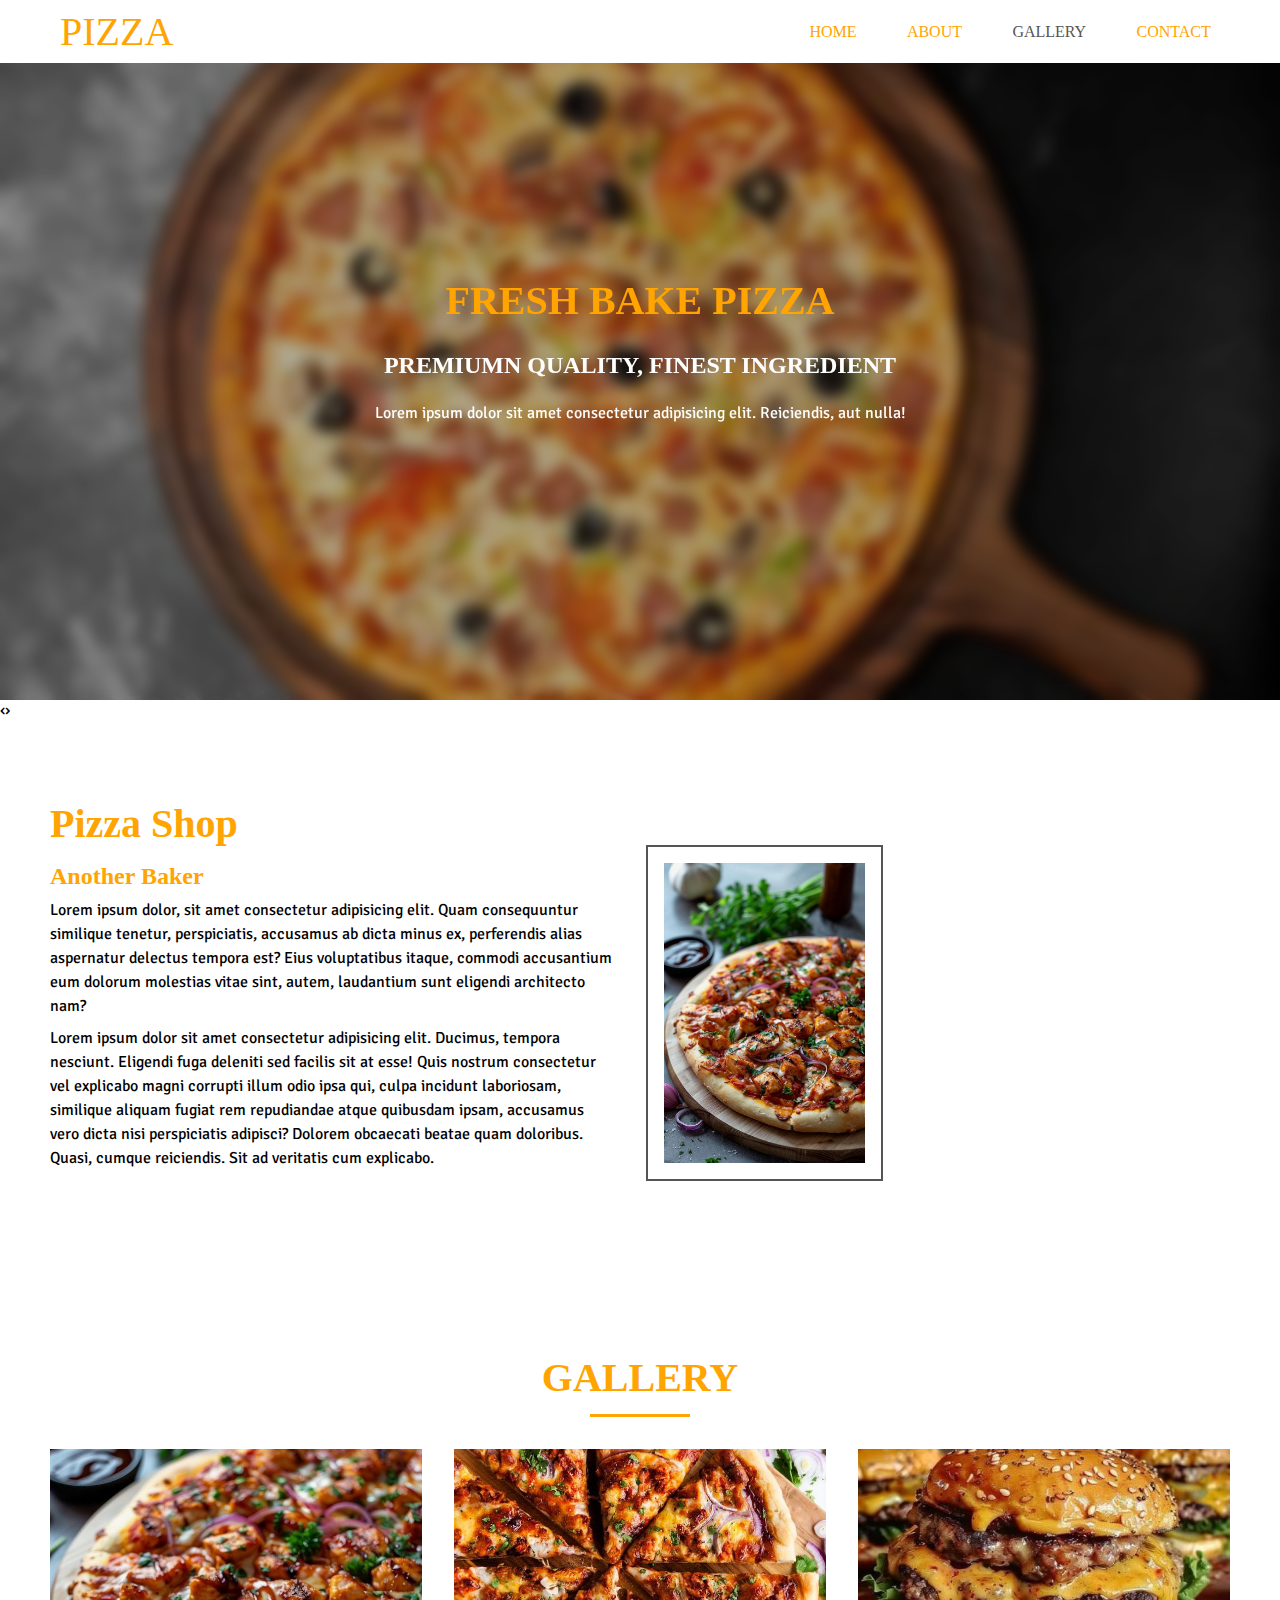
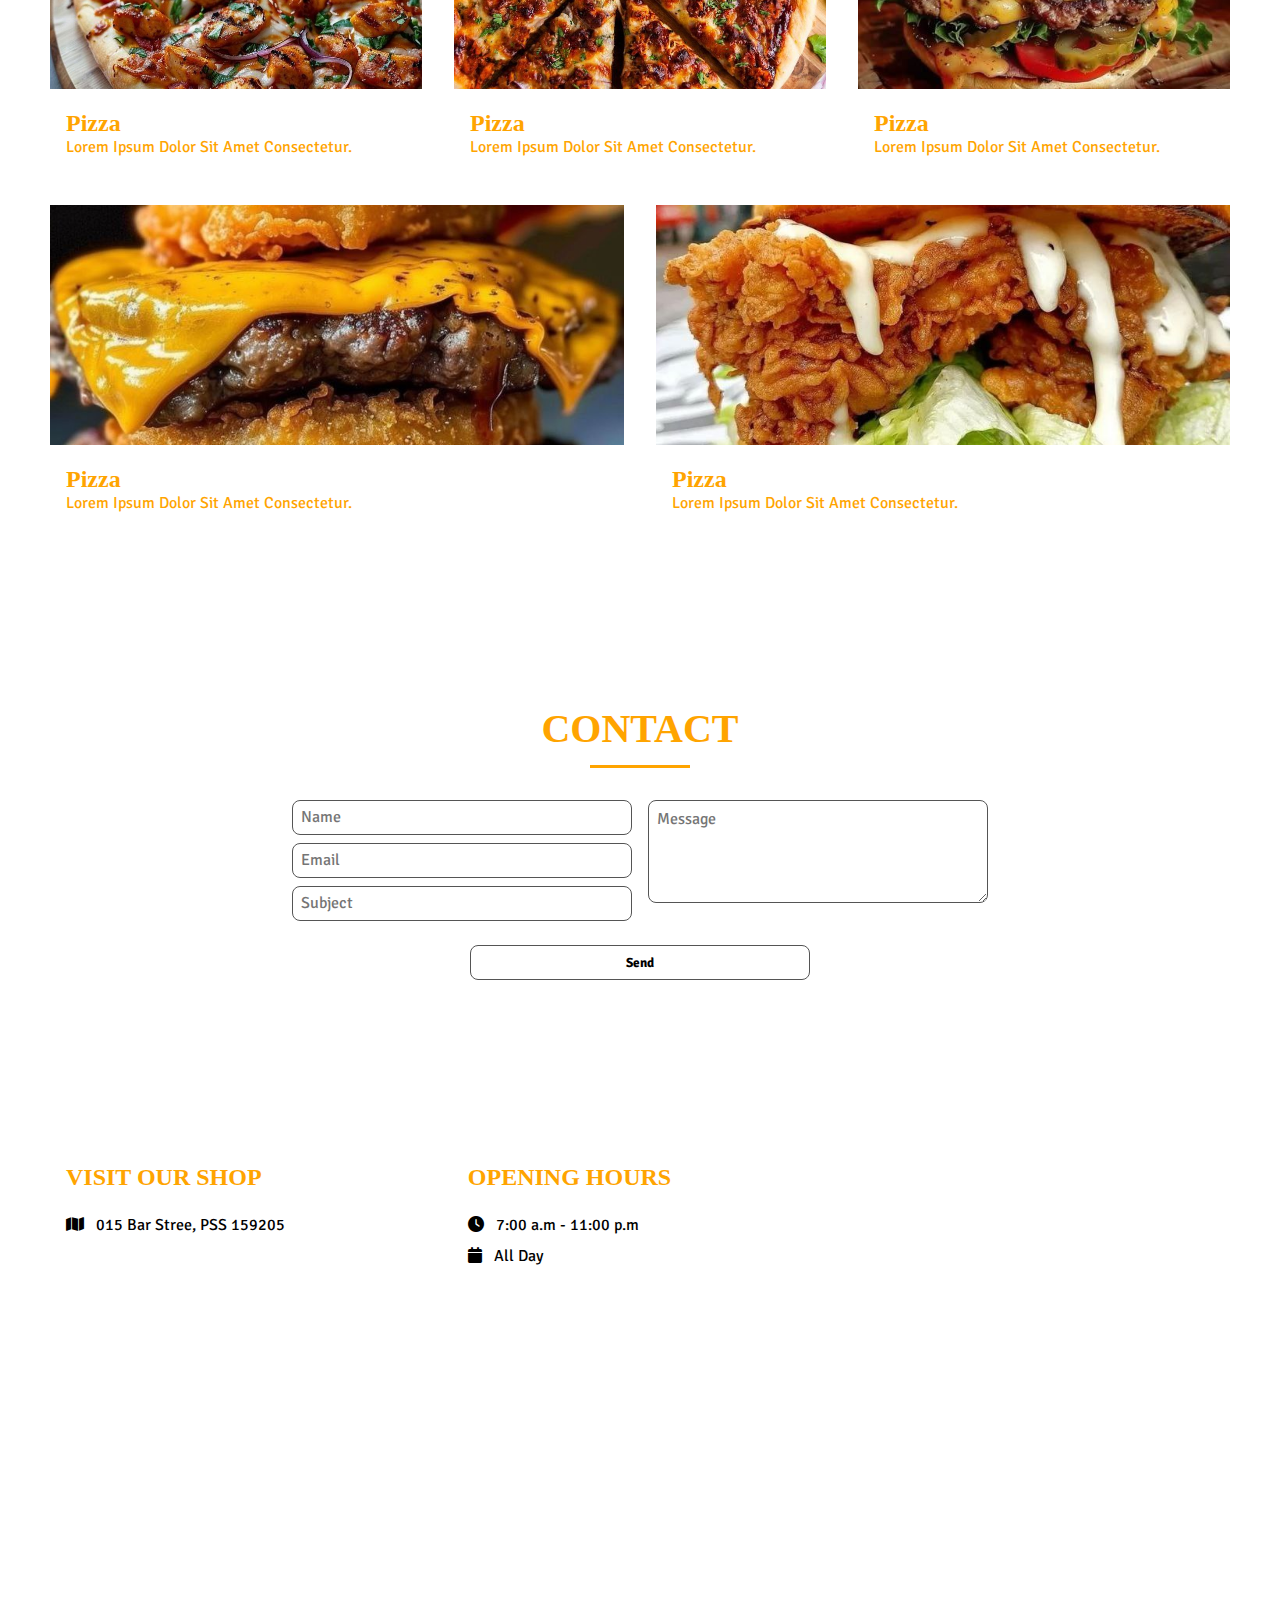
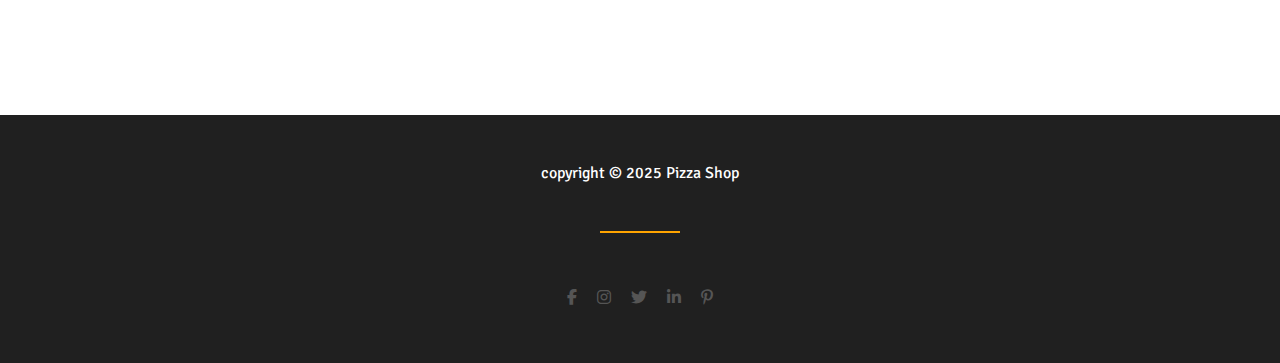
==== index.html @ ab234b38 "first commit" ====
<!DOCTYPE html>
<html lang="en">
<head>
    <meta charset="UTF-8">
    <meta name="viewport" content="width=device-width, initial-scale=1.0">
    <title>Pizza Shop</title>
    <!-- fontawesome cdn -->
    <link rel="stylesheet" href="https://cdnjs.cloudflare.com/ajax/libs/font-awesome/6.7.2/css/all.min.css"/>

    <!-- owlcarousel css -->
     <link rel="stylesheet" href="OwlCarousel2-2.3.4/dist/assets/owl.carousel.min.css">
     <link rel="stylesheet" href="OwlCarousel2-2.3.4/dist/assets/owl.theme.default.min.css">

    <!--  custom css -->
    <link rel="stylesheet" href="css/style.css">
</head>
<body>
    <!-- nav -->
    <nav>
        <div class="container">
            <a href="#" class="logo">
                <i class="fa-solid fa-pizza-slick"></i>
                pizza
            </a>
            <button id="toggle">
                <i class="fa-solid fa-bars"></i>
            </button>
            <ul class="nav-link">
                <li><a href="#home">home</a></li>
                <li><a href="#about">about</a></li>
                <li><a href="#gallery">gallery</a></li>
                <li><a href="#contact">contact</a></li>
            </ul>
        </div>
     </nav>

     <!-- hero section -->
     <section id="home">
        <div class="owl-carousel">
            <div>
                <img src="img/w1 (3).jpg" alt="">
                <div class="content">
                    <h1>Fresh bake pizza</h1>
                    <h2>premiumn quality, finest ingredient</h2>
                    <p>Lorem ipsum dolor sit amet consectetur adipisicing elit. Reiciendis, aut nulla!</p>
                </div>
            </div>
            <div>
                <img src="img/w1 (1).jpg" alt="">
                <div class="content">
                    <h1>Fresh bake pizza</h1>
                    <h2>premiumn quality, finest ingredient</h2>
                    <p>Lorem ipsum dolor sit amet consectetur adipisicing elit. Reiciendis, aut nulla!</p>
                </div>
            </div>   
            <div>
                <img src="img/w1 (2).jpg" alt="">
                <div class="content">
                    <h1>Fresh bake pizza</h1>
                    <h2>premiumn quality, finest ingredient</h2>
                    <p>Lorem ipsum dolor sit amet consectetur adipisicing elit. Reiciendis, aut nulla!</p>
                </div>
            </div>
        </div>
     </section>

     <!-- about -->
      <section id="about">
        <div class="container">
            <h1 class="title">pizza shop</h1>
            <div class="about-content">
                <div class="box">
                    <h2>another baker</h2>
                    <p>Lorem ipsum dolor, sit amet consectetur adipisicing elit. Quam consequuntur similique tenetur, perspiciatis, accusamus ab dicta minus ex, perferendis alias aspernatur delectus tempora est? Eius voluptatibus itaque, commodi accusantium eum dolorum molestias vitae sint, autem, laudantium sunt eligendi architecto nam?</p>
                    <p>Lorem ipsum dolor sit amet consectetur adipisicing elit. Ducimus, tempora nesciunt. Eligendi fuga deleniti sed facilis sit at esse! Quis nostrum consectetur vel explicabo magni corrupti illum odio ipsa qui, culpa incidunt laboriosam, similique aliquam fugiat rem repudiandae atque quibusdam ipsam, accusamus vero dicta nisi perspiciatis adipisci? Dolorem obcaecati beatae quam doloribus. Quasi, cumque reiciendis. Sit ad veritatis cum explicabo.</p>
                </div>
                <div class="img">
                    <figure><img src="img/chickenpz1.jpg" alt=""></figure>
                </div>
            </div>
        </div>
      </section>

      <!-- gallrey -->
        <section id="gallery">
        <div class="container">
            <h1 class="main-title">gallery</h1>
            <div class="gallery-content">
                
                 <div class="item">
                    <img src="img/chickenpz1.jpg" alt="">
                    <div class="item-content">
                        <h2>pizza</h2>
                        <p>Lorem ipsum dolor sit amet consectetur.</p>
                    </div>
                 </div>
                 
                 <div class="item">
                    <img src="img/chickenpz2.jpg" alt="">
                    <div class="item-content">
                        <h2>pizza</h2>
                        <p>Lorem ipsum dolor sit amet consectetur.</p>
                    </div>
                 </div>
                 
                 <div class="item">
                    <img src="img/bargar1.jpg" alt="">
                    <div class="item-content">
                        <h2>pizza</h2>
                        <p>Lorem ipsum dolor sit amet consectetur.</p>
                    </div>
                 </div>
                 
                 <div class="item">
                    <img src="img/bargar2.jpg" alt="">
                    <div class="item-content">
                        <h2>pizza</h2>
                        <p>Lorem ipsum dolor sit amet consectetur.</p>
                    </div>
                 </div>
                
                 <div class="item">
                    <img src="img/bargar3.jpg" alt="">
                    <div class="item-content">
                        <h2>pizza</h2>
                        <p>Lorem ipsum dolor sit amet consectetur.</p>
                    </div>
                 </div>
                 
            </div>
        </div>
        </section>

       <!-- contact -->
        <section id="contact">
            <div class="container">
                <h1 class="main-title">Contact</h1>
                <form action="" method="">
                    <div class="box">
                        <input type="text" placeholder="Name">
                        <input type="email" placeholder="Email">
                        <input type="text" placeholder="Subject">
                    </div>
                    <div class="box">
                        <textarea rows="5" placeholder="Message"></textarea>
                    </div>
                    <div class="box"><input type="submit" value="send"></div>
                </form>
            </div>
        </section>

        <!-- info -->
         <section class="info">
            <div class="container">
                <div class="item">
                    <h2>Visit our shop</h2>
                    <div>
                        <i class="fa-solid fa-map"></i>
                        <span>015 Bar Stree, PSS 159205</span>
                    </div>
                    <div>
                        <i class="fa-solid fa-mobil"></i>
                        <a href="mailto: hello@company.com"></a>
                    </div>
                </div>
                <div class="item">
                    <h2>opening hours</h2>
                    <div>
                        <i class="fa-solid fa-clock"></i>
                        <span>7:00 a.m - 11:00 p.m</span>
                    </div>
                    <div>
                        <i class="fa-solid fa-calendar"></i>
                        <span>All Day</span>
                    </div>
                </div>
                <div class="item">
                    <iframe src="https://www.google.com/maps/embed?pb=!1m14!1m12!1m3!1d3692.9064476080016!2d96.08503095908354!3d19.75135726057875!2m3!1f0!2f0!3f0!3m2!1i1024!2i768!4f13.1!5e0!3m2!1smy!2smm!4v1739605610034!5m2!1smy!2smm" width="600" height="450" style="border:0;" allowfullscreen="" loading="lazy" referrerpolicy="no-referrer-when-downgrade"></iframe>
                </div>
            </div>
         </section>

         <!-- footer -->
          <footer>
            <p>copyright &copy; 2025 Pizza Shop</p>
            <div class="divider"></div>
            <ul>
                <li><a href="#"><i class="fa-brands fa-facebook-f"></i></a></li>
                <li><a href="#"><i class="fa-brands fa-instagram"></i></a></li>
                <li><a href="#"><i class="fa-brands fa-twitter"></i></a></li>
                <li><a href="#"><i class="fa-brands fa-linkedin-in"></i></a></li>
                <li><a href="#"><i class="fa-brands fa-pinterest-p"></i></a></li>
            </ul>
          </footer>
          <div id="up">
            <i class="fa-solid fa-angles-up"></i>
          </div>

    <!-- owlcarusel js -->
    <script src="js/jquery.min.js"></script>
    <script src="OwlCarousel2-2.3.4/dist/owl.carousel.min.js"></script>

     <!-- custom script -->
    <script src="js/script.js"></script>
</body>
</html>
---- css/style.css ----
@import url('https://fonts.googleapis.com/css2?family=Chewy&family=IBM+Plex+Sans:ital,wght@0,100;0,200;0,300;0,400;0,500;0,600;0,700;1,100;1,200;1,300;1,400;1,500;1,600;1,700&family=Sigmar&display=swap');

@import url('https://fonts.googleapis.com/css2?family=Chewy&family=IBM+Plex+Sans:ital,wght@0,100;0,200;0,300;0,400;0,500;0,600;0,700;1,100;1,200;1,300;1,400;1,500;1,600;1,700&family=Sigmar&family=Signika:wght@300..700&display=swap');

* {
    padding: 0;
    margin: 0;
    box-sizing: border-box;
    font-family: 'Signika';
    --primary: #ffa400;
    --secondary:#555;
    --gray: #f2f2f2;
    --black: #000;
    --bg-black: #202020;
    --white: #fff;
    scroll-behavior: smooth;
}
h1, h2 ,h3 ,h4, h5, h6,a {
    font-family: 'Chewy';
}

.container {
    /* border: 1px solid #000; */
    max-width: 1180px;
    margin: 0 auto;
}

section {
    padding: 5rem 0;
}

.main-title {
    color: var(--primary);
    text-align: center;
    text-transform: uppercase;
    margin-bottom: 2rem;
    font-size: 2.5rem;
    position: relative;
    padding: 1rem 0;
}

.main-title::after {
    content: '';
    width: 100px;
    height: 3px;
    background-color: var(--primary);
    display: inline-block;
    position: absolute;
    bottom: 0;
    left: 50%;
    transform: translateX(-50%);
}

nav {
    background-color:var(--white) ;
    padding: .5rem 0;
    position: fixed;
    top: 0;
    left: 0;
    right: 0;
    z-index: 100;
}
nav .container {
    display:flex;
    justify-content: space-between;
    align-items: center;
}
nav a {
    text-decoration: none;
    text-transform: uppercase;
    color: var(--primary);
}
nav a:hover {
    color: var(--secondary);
}
nav .logo{
    font-size: 2.5rem;
}
nav #toggle {
    font-size: 1.5rem;
    background-color: transparent;
    padding: 0.5rem 0;
    border:0;
    color: var(--primary);
    display: none;
}
nav .nav-link li {
    list-style: none;
    display: inline-block;
    margin-right: .5rem;
}
nav .nav-link li:last-child {
    margin-right: 0;
}
nav .nav-link li a {
    display:block;
    padding: 0.5rem 1.2rem;
}
nav .nav-link li a.active {
    color: var(--secondary);
}

#home {
    padding: 0;
    position: relative;
    /* margin-top: 50px; */
}
 #home .owl-carousel img {
    /* width: 550px; */
    height: 700px;
    /* flex-wrap: wrap; */
    object-fit: cover;
    /* text-align: center; */
} 
#home .owl-carousel .content {
    position: absolute;
    top: 50%;
    left: 50%;
    transform: translate(-50%,-50%);
    text-align: center;
    color: var(--white);
    background-color: rgb(0,0, 0,0.3);
    width: 100%;
    height: 100%;
    display: flex;
    justify-content: center;
    align-items: center;
    flex-direction: column;
    backdrop-filter: blur(7px);
    
}
#home .owl-carousel .content h1 {
    color: var(--primary);
    font-size: 2.5rem;
    text-transform: uppercase;
    margin-bottom: 1.7rem;
}
#home .owl-carousel .content h2 {
    text-transform: uppercase;
    margin-bottom: 1.5rem;
}

 /* about */
 #about h1 {
    font-size: 2.5rem;
    text-transform: capitalize;
    color:var(--primary);
    margin-bottom: 1rem; 
 }  

 #about h2 {
     font-size: 1.5rem;
     text-transform: capitalize;
     color: var(--primary);
     margin-bottom: 0.5rem;
 }
 #about p {
     line-height: 1.5rem;
     margin-bottom: 0.5rem;
 }
 #about img {
    outline: 2px solid var(--secondary);
    outline-offset: 1rem;
    height: 300px;
    object-fit: cover;
    
 }
 #about .about-content {
    display: flex;
    flex-wrap: wrap;
    justify-content: space-between;
    row-gap: 2rem;
 }
 #about .about-content .box,
 #about .about-content .img {
    width:48%;
 }  

 /* gallery */
 #gallery .gallery-content {
    display: flex;
    justify-content: space-between;
    align-items: center;
    text-transform: capitalize;
    flex-wrap: wrap;
    gap: 2rem;
 }
 #gallery .gallery-content .item {
    flex: 23rem 1 0;
    background-color: var(--white) ;
    transition: all 0.7s;
    /* border: 10px solid red;
    flex-basis: 10rem;
    flex-grow: 0;
    flex-shrink: 1; */
 }
 
 #gallery .gallery-content .item img {
    width: 100%;
    height: 15rem;
    object-fit: cover;
 }
 #gallery .gallery-content .item .item-content {
    padding: 1rem;
 }
 #gallery .gallery-content .item .item-content {
    color: var(--primary);
}
#gallery .gallery-content .item:hover {
    transform: scale(1.1);
}

/* contact */
#contact {
    background-color: var(--white);
}
#contact ::placeholder {
    font-size: 1rem;

}
#contact input,
#contact textarea {
    padding: .5rem;
    border-radius: .5rem;
    border: 1px solid var(--secondary);
    width: 100%;
    margin-bottom: .5rem;
}

#contact input[type="submit"] {
    background-color: transparent;
    text-transform: capitalize;
    font-weight: bold;
    cursor:pointer;
    transition: all .5s;

}
#contact input[type="submit"]:hover {
    background-color: var(--primary);
    color:var(--white);
    border-color: var(--gray);
}
#contact form {
    display: flex;
    flex-wrap: wrap;
    justify-content: center;
    gap: 1rem;
    width: 60%;
    margin: 0 auto;

}
#contact form .box {
    width: 48%;
}

/* info */
.info {
    background-color: var(--white);
}
.info .container {
    display: flex;
    flex-wrap: wrap;
    justify-content: space-between;
    align-items: flex-start;
    padding: 1rem;
}
.info .container .item {
    width: 30%;
}
.info .container .item h2 {
    text-transform: uppercase;
    color: var(--primary);
    margin-bottom: 1.5rem;
}
.info .container .item i {
    margin-right: .5rem;
}
.info .container .item>div {
    margin-bottom: .7rem;
}
.info .container .item a {
    color: var(--primary);
    font-weight: lighter;
    text-decoration: none;
    font-family: 'Signika';
}
.info .container .item a:hover {
    color: var(--black);
}

/* footer */
footer {
    background-color: var(--bg-black);
    color: var(--white);
    text-align: center;
    padding: 3rem 0;

}
footer p {
    margin-bottom: 3rem;
}
footer .divider {
    width: 5rem;
    height: .1rem;
    background-color: var(--primary);
    margin: 0 auto;
    margin-bottom: 3rem;
}
footer ul li {
    display: inline-block;
}
footer ul li a {
    display: block;
    padding: .5rem;
    color: var(--secondary);
    transition: all .5s;
}
footer ul li a:hover {
    color: var(--white);
    background-color: var(--primary);
}

/* up */
#up {
    background-color: var(--primary);
    color: var(--white);
    width: 50px;
    height: 50px;
    border-radius: 50%;
    justify-content: center;
    align-items: center;
    font-size: 1.5rem;
    position: fixed;
    bottom: 50px;
    right: 50px;
    cursor: pointer;
    z-index: 50;
    display: none;
}

/* media query */
@media (max-width: 1200px) {
    .container {
        max-width: 970px;
    }
}
@media (max-width: 990px) {
    .container {
        max-width: 750px;
    }
}
@media (max-width: 768px) {
    .container {
        max-width: 550px;
    }
    /* nav bar */
    nav #toggle {
        display:block;
    }
    nav {
        position: relative;
    }
    nav .nav-link {
        position: absolute;
        background-color: var(--white);
        top: 100%;
        left: 0;
        /* right: 0; */
        padding: 1rem;
        clip-path: polygon(0 0, 100% 0, 100% 0,0 0);
        transition: all .3s;
        /* background-color: aqua; */
    }
    nav .nav-link.active {
        clip-path: polygon(0 0, 100% 0, 100% 0, 100% 100%,0 100%);
    }
    nav .nav-link li {
        display: block;
        margin-right: 0;
        margin-bottom: 0.5rem;
    }
    #home {
        padding: 0;
        position: relative;
        margin-top: 50px;
    }
    /* about section */
    #about .about-content .box,
    #about .about-content .img {
    width:100%;
    }  

    /* contact */
    #contact form {
    width: 90%;
    }  
}
@media (max-width: 576px) {
    .container {
        max-width: 100%;
    }
    /* contact */
    #contact form {
        gap: 0;
    }
    #contact form .box {
        width: 100%;
    }
    /* info */
    .info .container .item {
        width: 100%;
    }
}
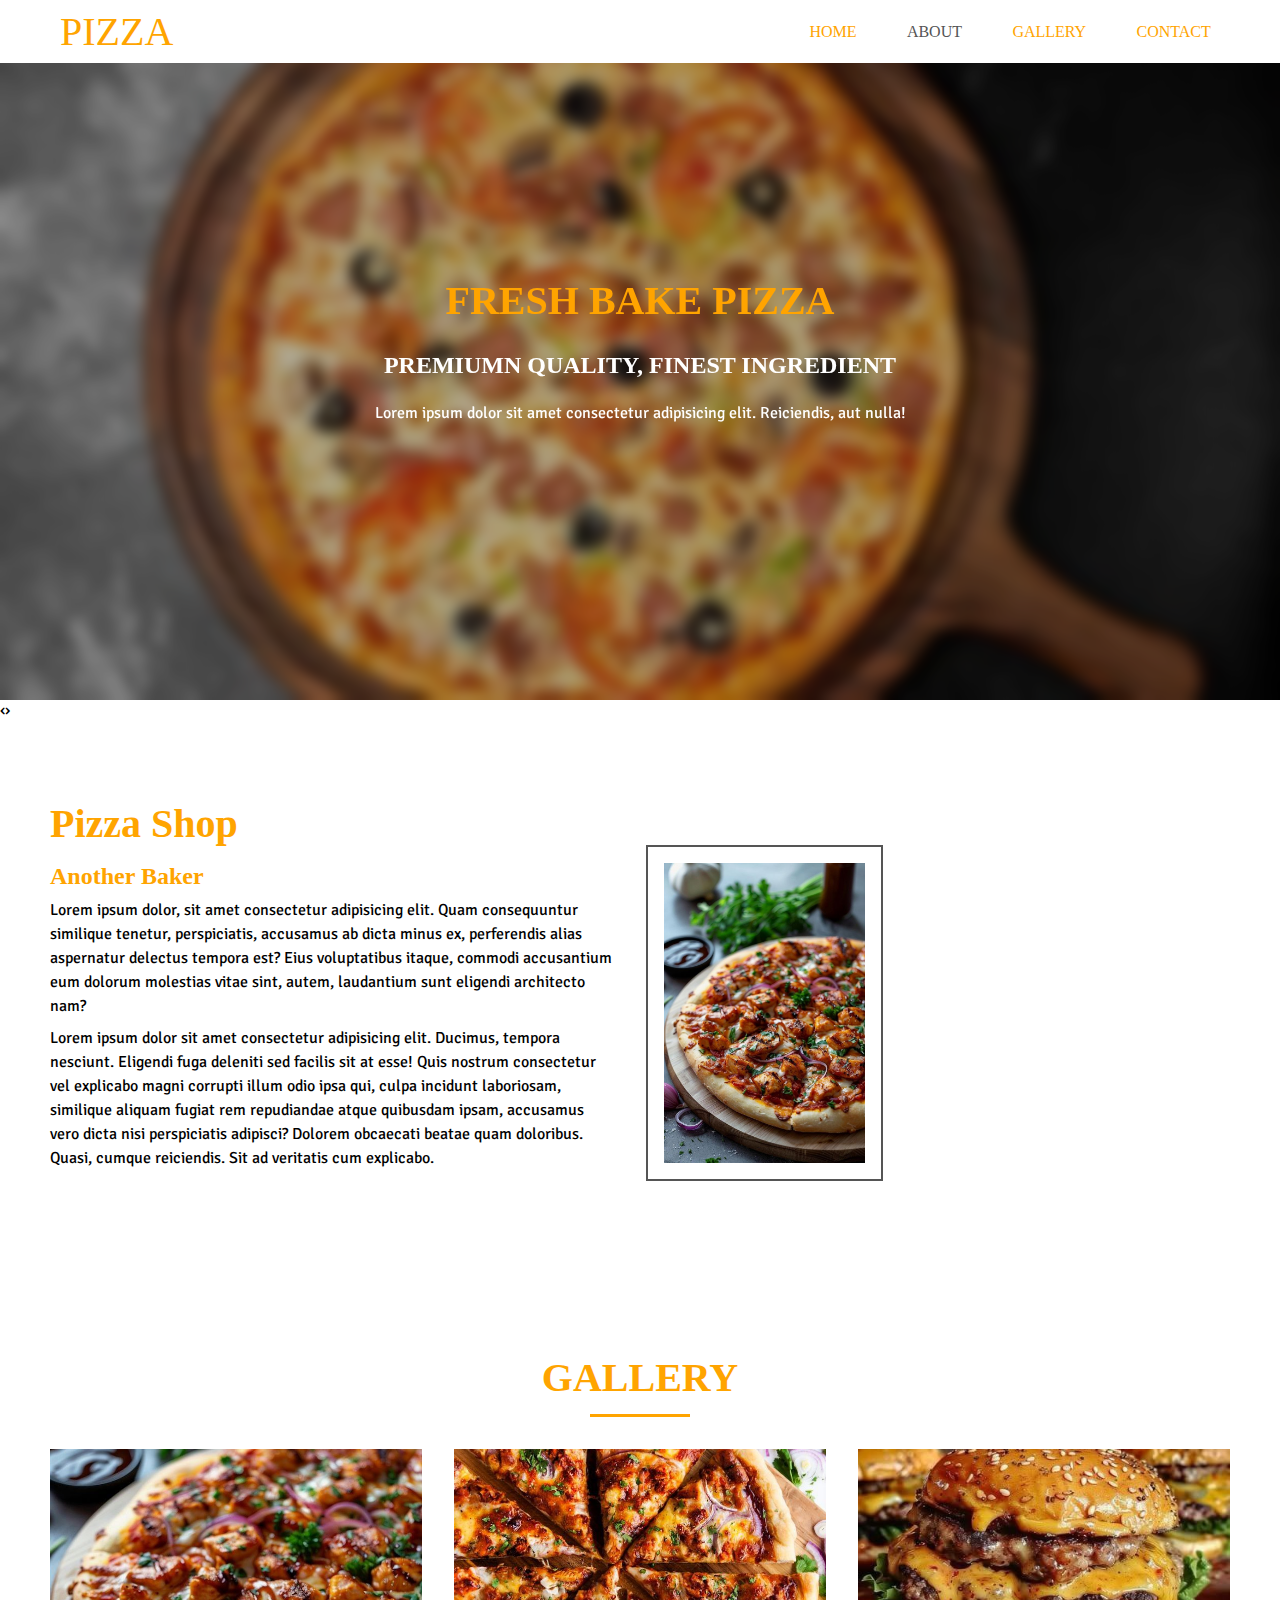
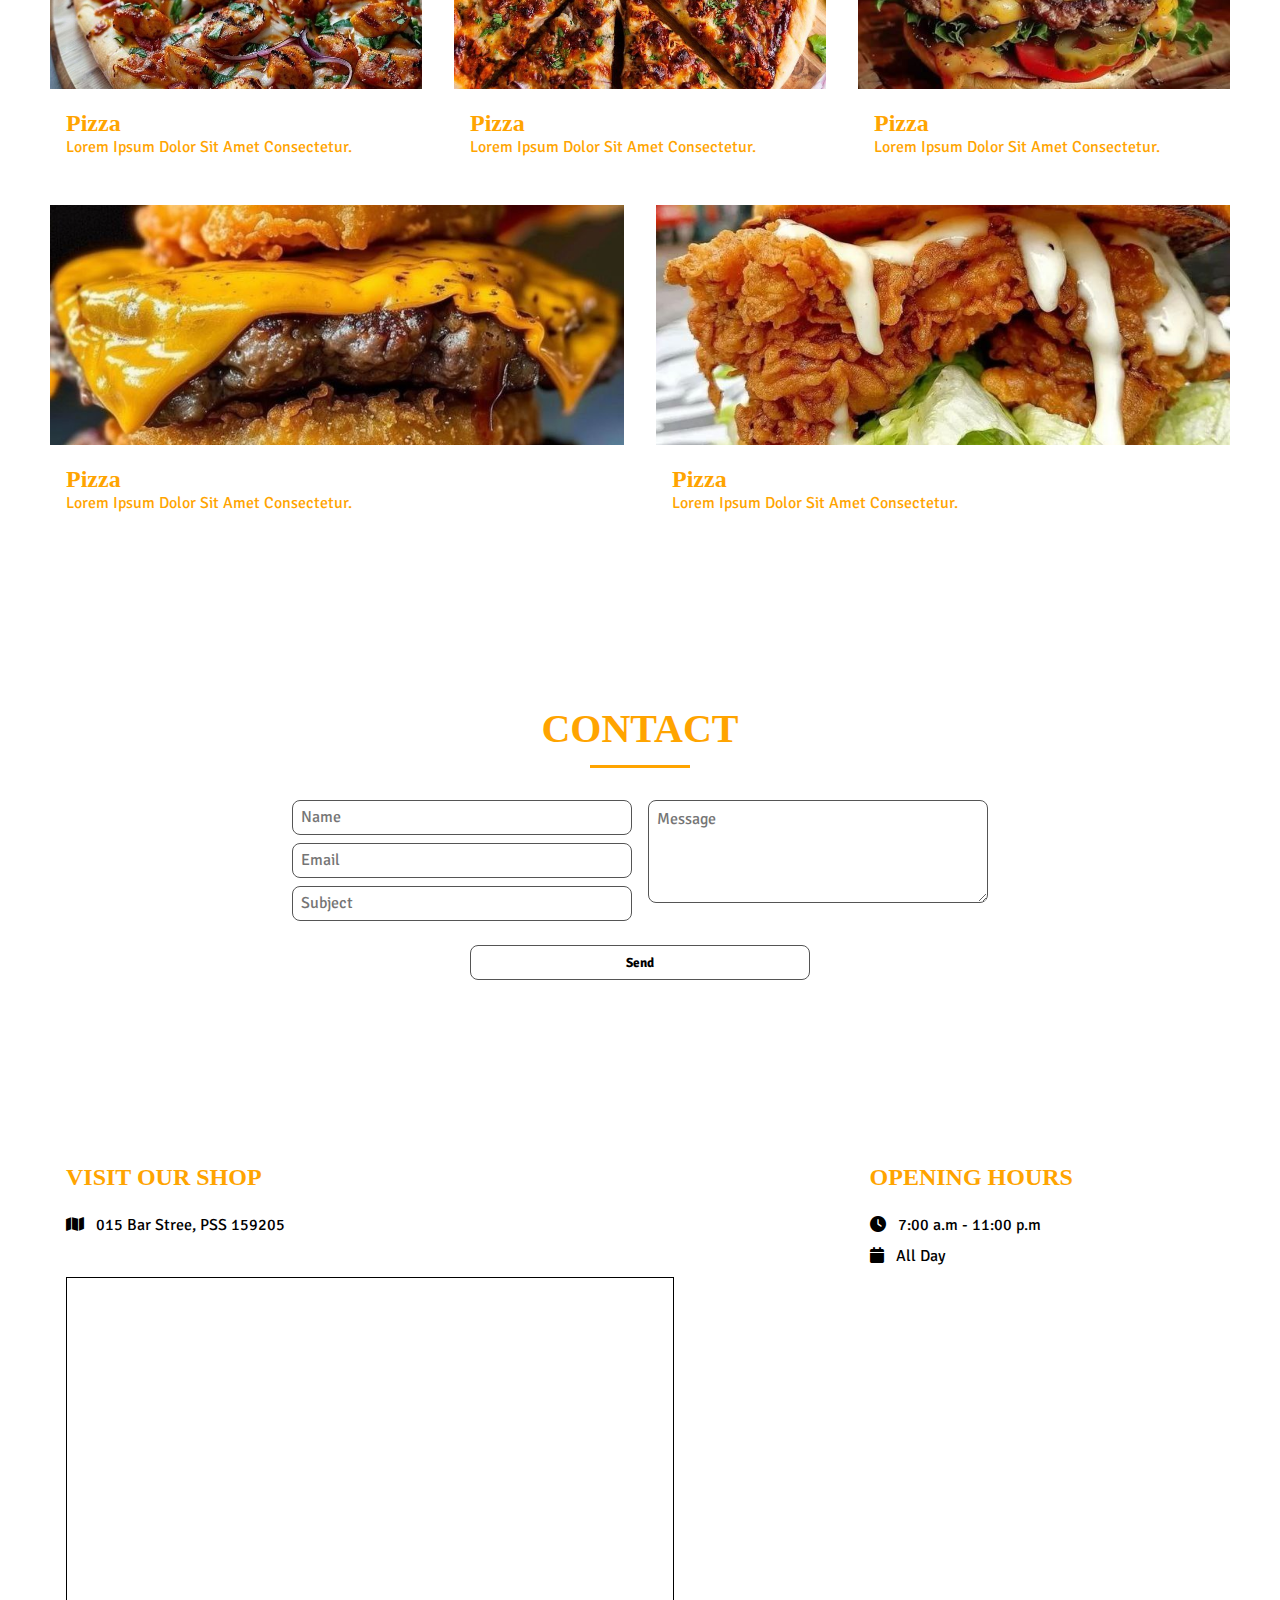
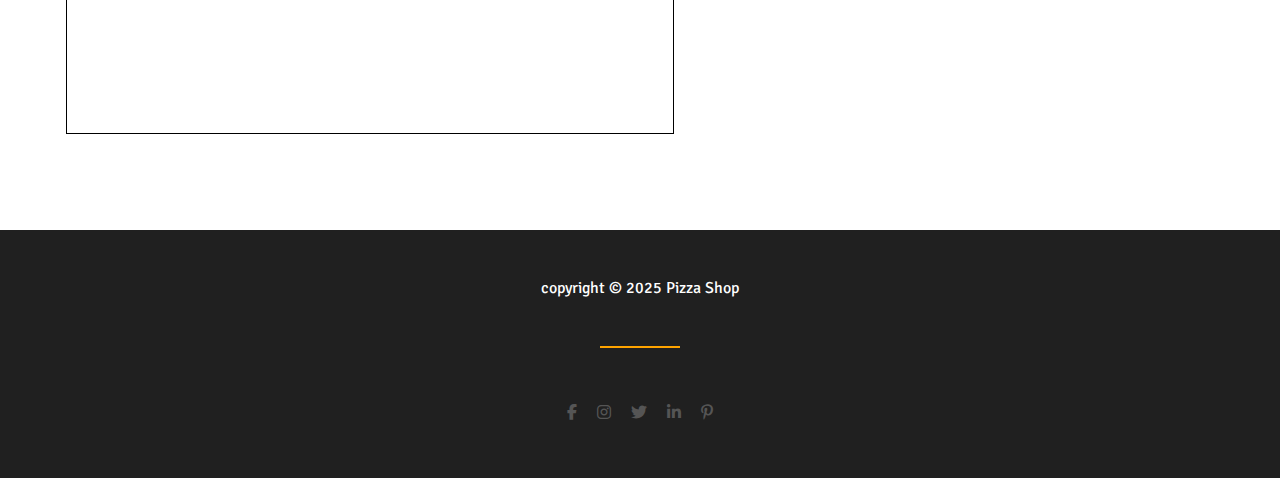
==== commit 84571ada: "new changes" ====
--- a/index.html
+++ b/index.html
@@ -174,7 +174,7 @@
                         <span>All Day</span>
                     </div>
                 </div>
-                <div class="item">
+                <div class="map">
                     <iframe src="https://www.google.com/maps/embed?pb=!1m14!1m12!1m3!1d3692.9064476080016!2d96.08503095908354!3d19.75135726057875!2m3!1f0!2f0!3f0!3m2!1i1024!2i768!4f13.1!5e0!3m2!1smy!2smm!4v1739605610034!5m2!1smy!2smm" width="600" height="450" style="border:0;" allowfullscreen="" loading="lazy" referrerpolicy="no-referrer-when-downgrade"></iframe>
                 </div>
             </div>
--- a/css/style.css
+++ b/css/style.css
@@ -265,7 +265,12 @@
     padding: 1rem;
 }
 .info .container .item {
+    /* border: 1px solid black; */
     width: 30%;
+}
+.info .container .map {
+    border: 1px solid black;
+    width: 53%;
 }
 .info .container .item h2 {
     text-transform: uppercase;
@@ -394,6 +399,9 @@
     #contact form {
     width: 90%;
     }  
+    .info .container .map {
+        border: 1px solid black;
+        width: 100%;
 }
 @media (max-width: 576px) {
     .container {
